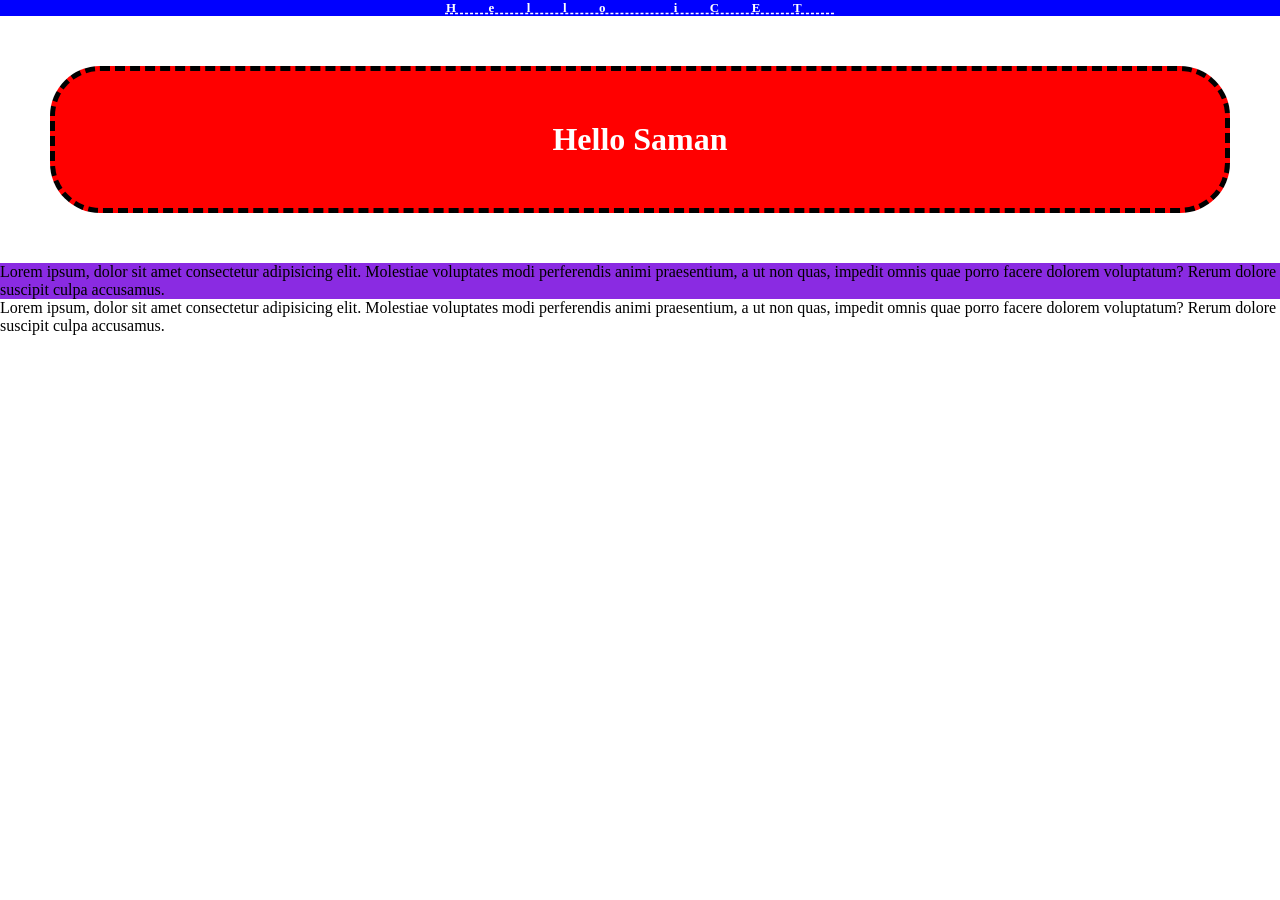
==== index.html @ 09cbedb9 "fix file name" ====
<!DOCTYPE html>
<html lang="en">

<head>
    <meta charset="UTF-8">
    <meta name="viewport" content="width=device-width, initial-scale=1.0">
    <title>Document</title>
    <link rel="stylesheet" href="css/style.css">
</head>

<body>

    <h1 class="bg-blue-h1">Hello iCET</h1>
    <h1 class="bg-red-h1">Hello Saman</h1>
    <!-- <h1 class="bg-blue-h1">Hello iCET</h1>
    <h1 class="bg-red-h1">Hello Saman</h1>
    <h1 class="bg-blue-h1">Hello iCET</h1>
    <h1 class="bg-red-h1">Hello Saman</h1>
    <h1 class="bg-blue-h1">Hello iCET</h1>
    <h1 class="bg-red-h1">Hello Saman</h1> -->

    <p id="pg-background">Lorem ipsum, dolor sit amet consectetur adipisicing elit. Molestiae voluptates modi
        perferendis animi
        praesentium, a ut non quas, impedit omnis quae porro facere dolorem voluptatum? Rerum dolore suscipit culpa
        accusamus.</p>
    <p id="pg02-background">Lorem ipsum, dolor sit amet consectetur adipisicing elit. Molestiae voluptates modi
        perferendis animi
        praesentium, a ut non quas, impedit omnis quae porro facere dolorem voluptatum? Rerum dolore suscipit culpa
        accusamus.</p>


    <!--String background-color = "green"; -->

</body>

</html>
---- css/style.css ----
/* h1 {
    background-color: green;
    color: white;
    text-align: center;
}

p {
    background-color: brown;
}

body {
    background-color: black;
} */

/* 
selector{
    property:value;
}
*/


.bg-red-h1 {
    background-color: red;
    color: white;
    text-align: center;
    /* padding-left: 50px;
    padding-right: 50px;
    padding-top: 50px;
    padding-bottom: 50px; */

    padding: 50px;
    border: 5px solid black;
    border-radius: 50px;
    border-style: dashed;


    margin: 50px;
    /* padding: 20px 50px 60px 200px; */







}

.bg-blue-h1 {
    background-color: blue;
    color: white;
    font-family: fantasy;
    font-size: small;
    text-align: center;
    letter-spacing: 5ch;
    text-decoration: underline dashed;
}

#pg-background {
    background-color: blueviolet;
}

* {
    margin: 0;
    padding: 0;
}
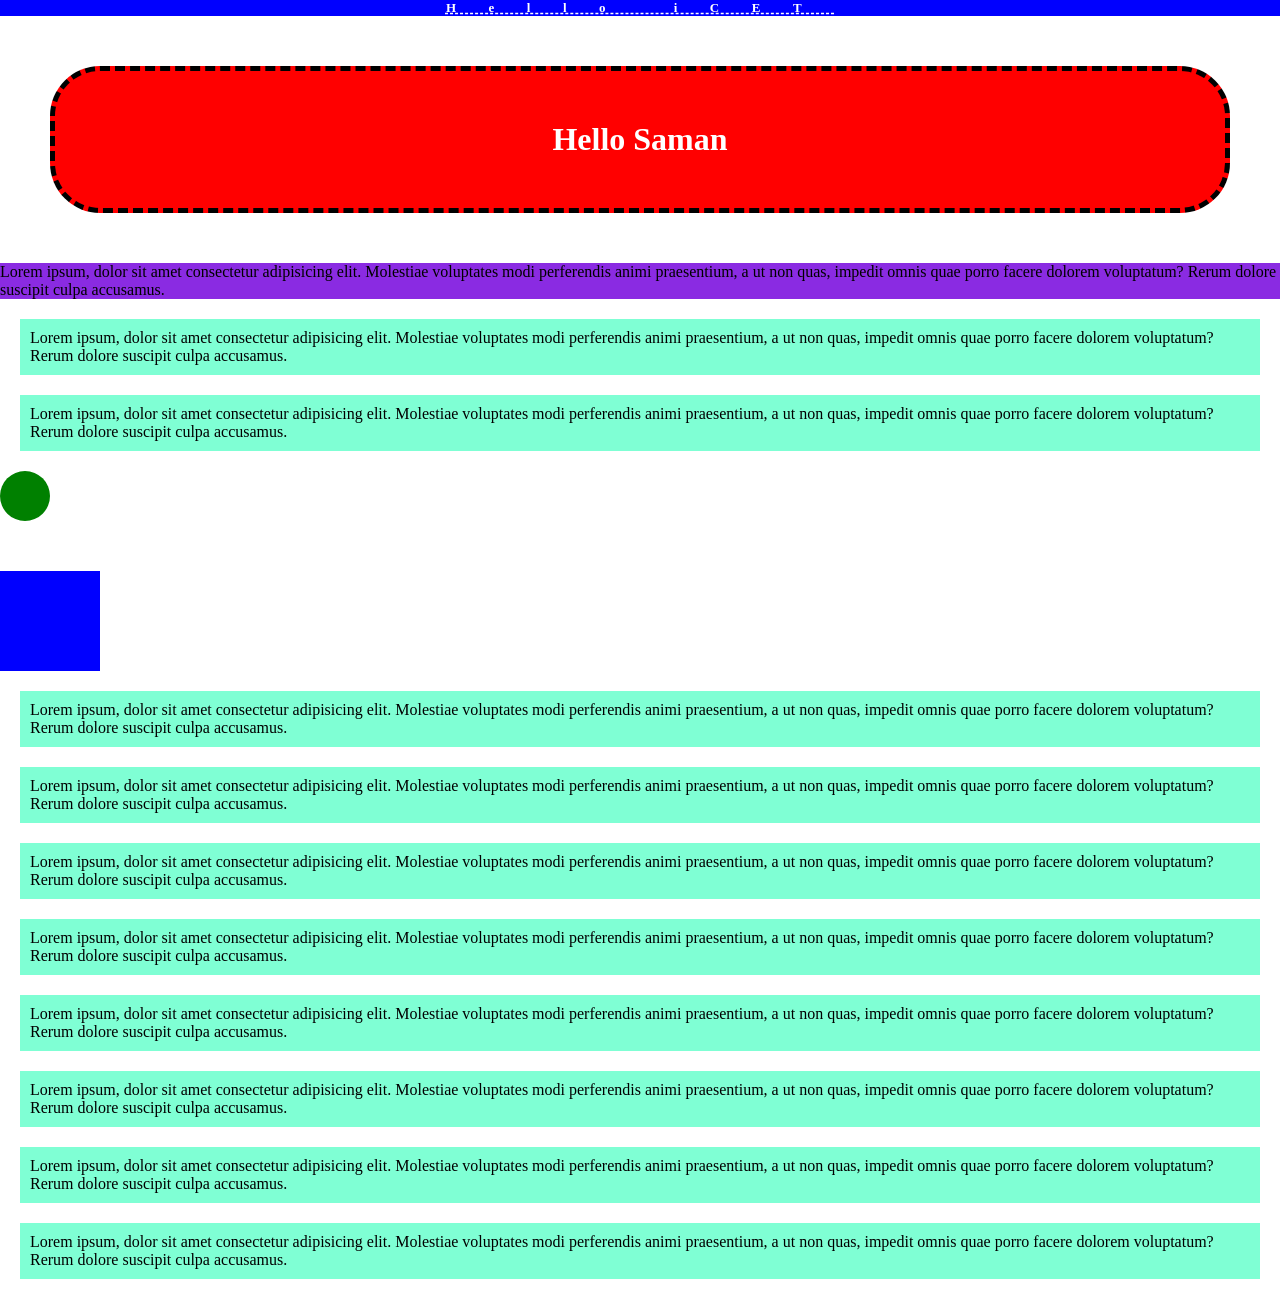
==== commit 90c7caf9: "add bootstrap styling" ====
--- a/index.html
+++ b/index.html
@@ -23,7 +23,48 @@
         perferendis animi
         praesentium, a ut non quas, impedit omnis quae porro facere dolorem voluptatum? Rerum dolore suscipit culpa
         accusamus.</p>
-    <p id="pg02-background">Lorem ipsum, dolor sit amet consectetur adipisicing elit. Molestiae voluptates modi
+    <p class="pg02-background">Lorem ipsum, dolor sit amet consectetur adipisicing elit. Molestiae voluptates modi
+        perferendis animi
+        praesentium, a ut non quas, impedit omnis quae porro facere dolorem voluptatum? Rerum dolore suscipit culpa
+        accusamus.</p>
+    <p class="pg02-background">Lorem ipsum, dolor sit amet consectetur adipisicing elit. Molestiae voluptates modi
+        perferendis animi
+        praesentium, a ut non quas, impedit omnis quae porro facere dolorem voluptatum? Rerum dolore suscipit culpa
+        accusamus.</p>
+
+    <div id="box01"></div>
+    <div id="box02"></div>
+    <p class="pg02-background">Lorem ipsum, dolor sit amet consectetur adipisicing elit. Molestiae voluptates modi
+        perferendis animi
+        praesentium, a ut non quas, impedit omnis quae porro facere dolorem voluptatum? Rerum dolore suscipit culpa
+        accusamus.</p>
+    <p class="pg02-background">Lorem ipsum, dolor sit amet consectetur adipisicing elit. Molestiae voluptates modi
+        perferendis animi
+        praesentium, a ut non quas, impedit omnis quae porro facere dolorem voluptatum? Rerum dolore suscipit culpa
+        accusamus.</p>
+    <p class="pg02-background">Lorem ipsum, dolor sit amet consectetur adipisicing elit. Molestiae voluptates modi
+        perferendis animi
+        praesentium, a ut non quas, impedit omnis quae porro facere dolorem voluptatum? Rerum dolore suscipit culpa
+        accusamus.</p>
+    <p class="pg02-background">Lorem ipsum, dolor sit amet consectetur adipisicing elit. Molestiae voluptates modi
+        perferendis animi
+        praesentium, a ut non quas, impedit omnis quae porro facere dolorem voluptatum? Rerum dolore suscipit culpa
+        accusamus.</p>
+    <p class="pg02-background">Lorem ipsum, dolor sit amet consectetur adipisicing elit. Molestiae voluptates modi
+        perferendis animi
+        praesentium, a ut non quas, impedit omnis quae porro facere dolorem voluptatum? Rerum dolore suscipit culpa
+        accusamus.</p>
+
+
+    <p class="pg02-background">Lorem ipsum, dolor sit amet consectetur adipisicing elit. Molestiae voluptates modi
+        perferendis animi
+        praesentium, a ut non quas, impedit omnis quae porro facere dolorem voluptatum? Rerum dolore suscipit culpa
+        accusamus.</p>
+    <p class="pg02-background">Lorem ipsum, dolor sit amet consectetur adipisicing elit. Molestiae voluptates modi
+        perferendis animi
+        praesentium, a ut non quas, impedit omnis quae porro facere dolorem voluptatum? Rerum dolore suscipit culpa
+        accusamus.</p>
+    <p class="pg02-background">Lorem ipsum, dolor sit amet consectetur adipisicing elit. Molestiae voluptates modi
         perferendis animi
         praesentium, a ut non quas, impedit omnis quae porro facere dolorem voluptatum? Rerum dolore suscipit culpa
         accusamus.</p>
--- a/css/style.css
+++ b/css/style.css
@@ -36,13 +36,6 @@
 
     margin: 50px;
     /* padding: 20px 50px 60px 200px; */
-
-
-
-
-
-
-
 }
 
 .bg-blue-h1 {
@@ -62,4 +55,39 @@
 * {
     margin: 0;
     padding: 0;
+}
+
+
+body {
+    background-image: url('../img/background-image.jpg');
+    background-size: cover;
+    background-repeat: no-repeat;
+    background-attachment: fixed;
+    background-position: center;
+}
+
+.pg02-background {
+    background-color: aquamarine;
+    margin: 20px;
+    padding: 10px;
+}
+
+
+#box01 {
+    width: 50px;
+    height: 50px;
+    background-color: green;
+    /* position: sticky; */
+    position: static;
+    top: 10px;
+    /* right: 20px; */
+    border-radius: 50%;
+    z-index: -1;
+}
+
+#box02 {
+    width: 100px;
+    height: 100px;
+    margin-top: 50px;
+    background-color: blue;
 }
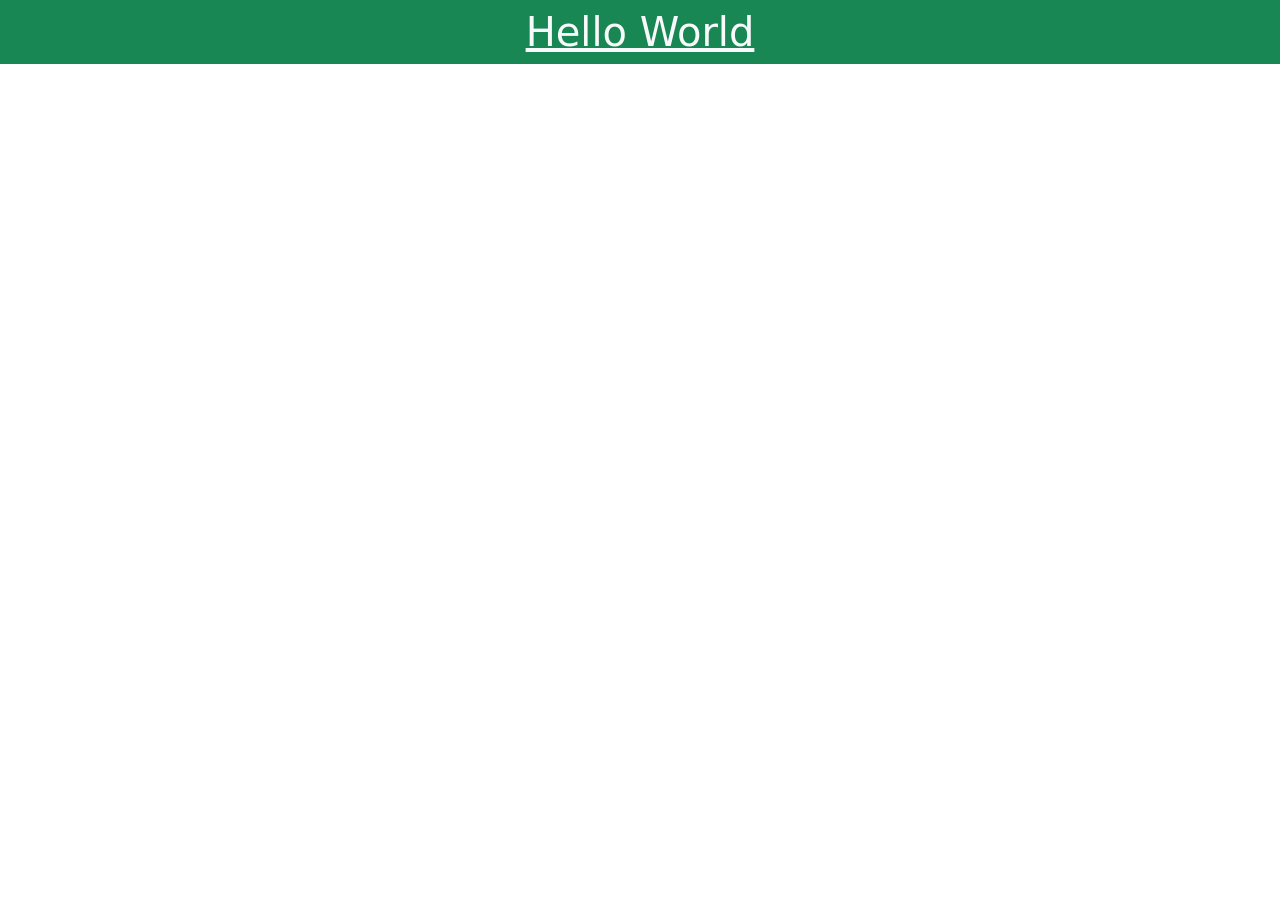
==== commit d5decab6: "add bootstrap cdn" ====
--- a/index.html
+++ b/index.html
@@ -6,72 +6,12 @@
     <meta name="viewport" content="width=device-width, initial-scale=1.0">
     <title>Document</title>
     <link rel="stylesheet" href="css/style.css">
+    <link href="https://cdn.jsdelivr.net/npm/bootstrap@5.3.8/dist/css/bootstrap.min.css" rel="stylesheet" 
+    integrity="sha384-sRIl4kxILFvY47J16cr9ZwB07vP4J8+LH7qKQnuqkuIAvNWLzeN8tE5YBujZqJLB" crossorigin="anonymous">
 </head>
 
 <body>
-
-    <h1 class="bg-blue-h1">Hello iCET</h1>
-    <h1 class="bg-red-h1">Hello Saman</h1>
-    <!-- <h1 class="bg-blue-h1">Hello iCET</h1>
-    <h1 class="bg-red-h1">Hello Saman</h1>
-    <h1 class="bg-blue-h1">Hello iCET</h1>
-    <h1 class="bg-red-h1">Hello Saman</h1>
-    <h1 class="bg-blue-h1">Hello iCET</h1>
-    <h1 class="bg-red-h1">Hello Saman</h1> -->
-
-    <p id="pg-background">Lorem ipsum, dolor sit amet consectetur adipisicing elit. Molestiae voluptates modi
-        perferendis animi
-        praesentium, a ut non quas, impedit omnis quae porro facere dolorem voluptatum? Rerum dolore suscipit culpa
-        accusamus.</p>
-    <p class="pg02-background">Lorem ipsum, dolor sit amet consectetur adipisicing elit. Molestiae voluptates modi
-        perferendis animi
-        praesentium, a ut non quas, impedit omnis quae porro facere dolorem voluptatum? Rerum dolore suscipit culpa
-        accusamus.</p>
-    <p class="pg02-background">Lorem ipsum, dolor sit amet consectetur adipisicing elit. Molestiae voluptates modi
-        perferendis animi
-        praesentium, a ut non quas, impedit omnis quae porro facere dolorem voluptatum? Rerum dolore suscipit culpa
-        accusamus.</p>
-
-    <div id="box01"></div>
-    <div id="box02"></div>
-    <p class="pg02-background">Lorem ipsum, dolor sit amet consectetur adipisicing elit. Molestiae voluptates modi
-        perferendis animi
-        praesentium, a ut non quas, impedit omnis quae porro facere dolorem voluptatum? Rerum dolore suscipit culpa
-        accusamus.</p>
-    <p class="pg02-background">Lorem ipsum, dolor sit amet consectetur adipisicing elit. Molestiae voluptates modi
-        perferendis animi
-        praesentium, a ut non quas, impedit omnis quae porro facere dolorem voluptatum? Rerum dolore suscipit culpa
-        accusamus.</p>
-    <p class="pg02-background">Lorem ipsum, dolor sit amet consectetur adipisicing elit. Molestiae voluptates modi
-        perferendis animi
-        praesentium, a ut non quas, impedit omnis quae porro facere dolorem voluptatum? Rerum dolore suscipit culpa
-        accusamus.</p>
-    <p class="pg02-background">Lorem ipsum, dolor sit amet consectetur adipisicing elit. Molestiae voluptates modi
-        perferendis animi
-        praesentium, a ut non quas, impedit omnis quae porro facere dolorem voluptatum? Rerum dolore suscipit culpa
-        accusamus.</p>
-    <p class="pg02-background">Lorem ipsum, dolor sit amet consectetur adipisicing elit. Molestiae voluptates modi
-        perferendis animi
-        praesentium, a ut non quas, impedit omnis quae porro facere dolorem voluptatum? Rerum dolore suscipit culpa
-        accusamus.</p>
-
-
-    <p class="pg02-background">Lorem ipsum, dolor sit amet consectetur adipisicing elit. Molestiae voluptates modi
-        perferendis animi
-        praesentium, a ut non quas, impedit omnis quae porro facere dolorem voluptatum? Rerum dolore suscipit culpa
-        accusamus.</p>
-    <p class="pg02-background">Lorem ipsum, dolor sit amet consectetur adipisicing elit. Molestiae voluptates modi
-        perferendis animi
-        praesentium, a ut non quas, impedit omnis quae porro facere dolorem voluptatum? Rerum dolore suscipit culpa
-        accusamus.</p>
-    <p class="pg02-background">Lorem ipsum, dolor sit amet consectetur adipisicing elit. Molestiae voluptates modi
-        perferendis animi
-        praesentium, a ut non quas, impedit omnis quae porro facere dolorem voluptatum? Rerum dolore suscipit culpa
-        accusamus.</p>
-
-
-    <!--String background-color = "green"; -->
-
+    <h1 class="bg-success text-light text-center p-2 text-decoration-underline">Hello World</h1>
 </body>
 
 </html>
